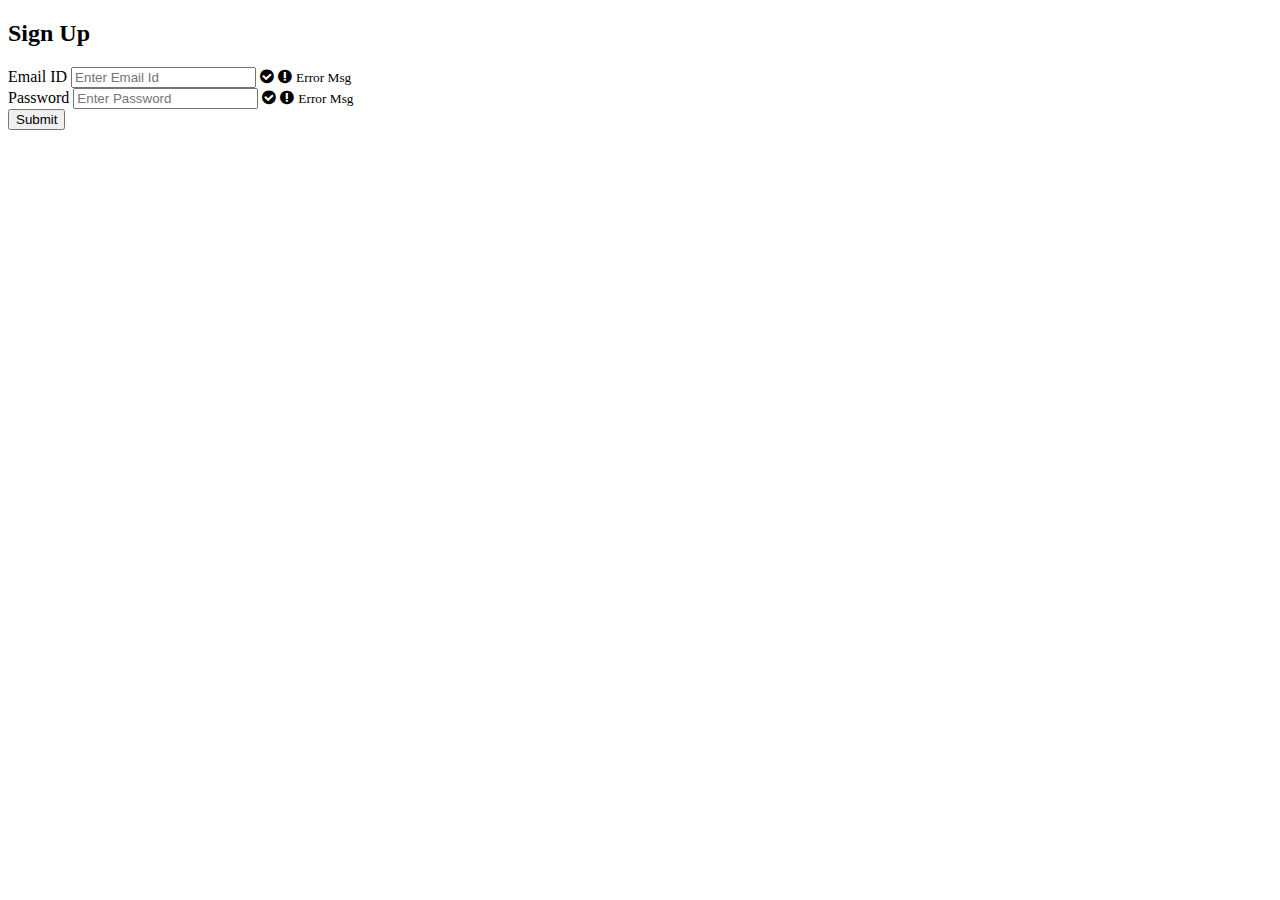
==== pages/form.html @ 967f3556 "create separate folders" ====
<!DOCTYPE html>
<html lang="en">
  <head>
    <meta charset="UTF-8" />
    <meta name="viewport" content="width=device-width, initial-scale=1.0" />
    <title>login</title>
    <link rel="stylesheet" href="form.css" />
    <link
      rel="stylesheet"
      href="https://stackpath.bootstrapcdn.com/font-awesome/4.7.0/css/font-awesome.min.css"
      integrity="sha384-wvfXpqpZZVQGK6TAh5PVlGOfQNHSoD2xbE+QkPxCAFlNEevoEH3Sl0sibVcOQVnN"
      crossorigin="anonymous"
    />
  </head>
  <body>
    <div class="container">
      <div class="header">
        <h2>Sign Up</h2>
      </div>
      <form class="form" id="form">
        <!-- <div class="form-control">
          <label for="username">Username</label>
          <input type="text" id="username" placeholder="Enter Username" />
          <i class="fa fa-check-circle"></i>
          <i class="fa fa-exclamation-circle"></i>
          <small>Error Msg</small>
        </div> -->

        <div class="form-control">
          <label for="email">Email ID </label>
          <input type="text" id="email" placeholder="Enter Email Id" />
          <i class="fa fa-check-circle"></i>
          <i class="fa fa-exclamation-circle"></i>
          <small>Error Msg</small>
        </div>

        <div class="form-control">
          <label for="password1">Password</label>
          <input type="password" id="password1" placeholder="Enter Password" />
          <i class="fa fa-check-circle"></i>
          <i class="fa fa-exclamation-circle"></i>
          <small>Error Msg</small>
        </div>

        <!-- <div class="form-control">
          <label for="password2">Re-Enter Password</label>
          <input
            type="password"
            id="password2"
            placeholder="Enter Password Again"
          />
          <i class="fa fa-check-circle"></i>
          <i class="fa fa-exclamation-circle"></i>
          <small>Error Msg</small>
        </div> -->
        <button type="submit">Submit</button>
      </form>
    </div>

    <script src="form.js"></script>
  </body>
</html>
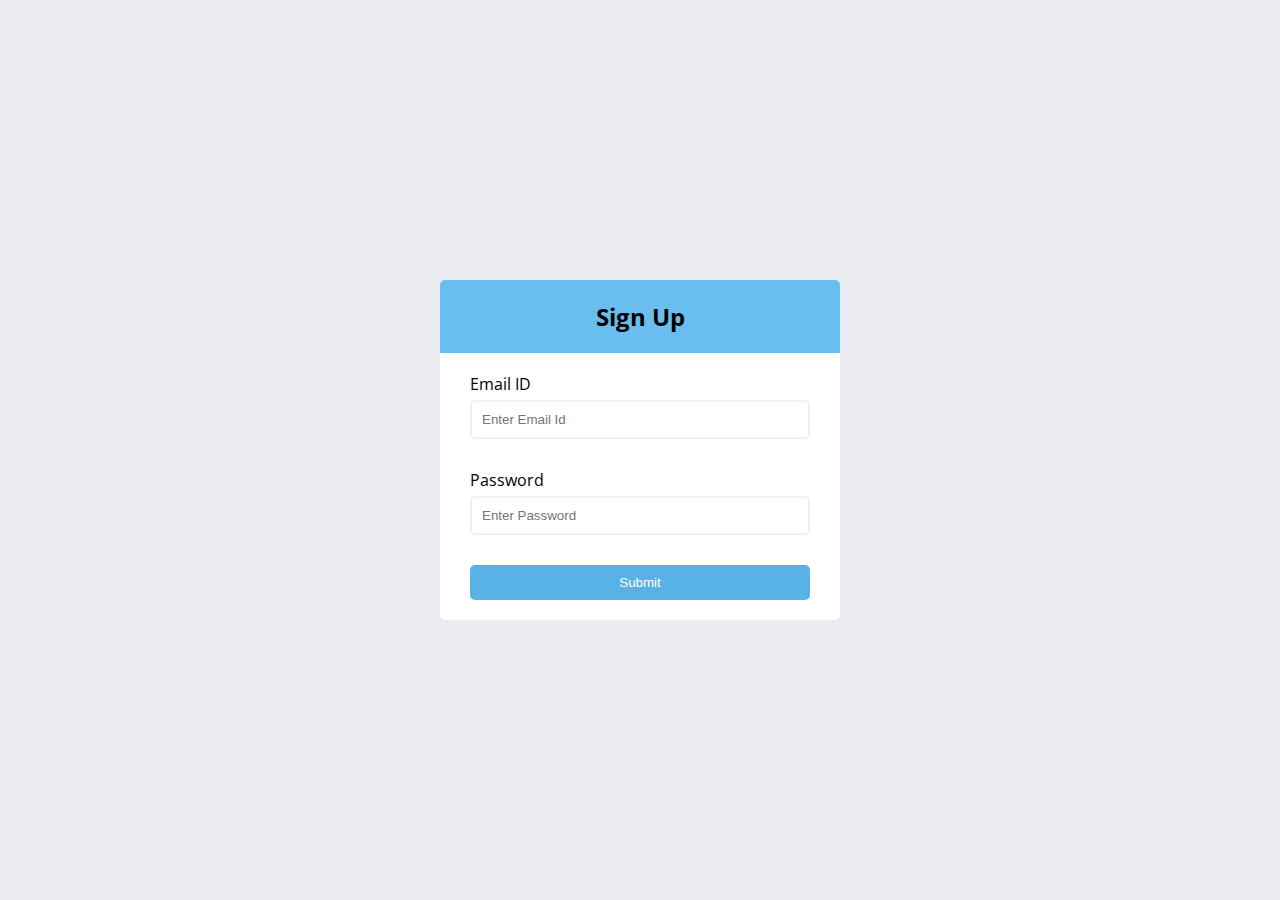
==== commit 7aa9aeba: "commit changes" ====
--- a/pages/form.html
+++ b/pages/form.html
@@ -4,7 +4,7 @@
     <meta charset="UTF-8" />
     <meta name="viewport" content="width=device-width, initial-scale=1.0" />
     <title>login</title>
-    <link rel="stylesheet" href="form.css" />
+    <link rel="stylesheet" href="../styles/form.css" />
     <link
       rel="stylesheet"
       href="https://stackpath.bootstrapcdn.com/font-awesome/4.7.0/css/font-awesome.min.css"
@@ -57,6 +57,6 @@
       </form>
     </div>
 
-    <script src="form.js"></script>
+    <script src="../scripts/form.js"></script>
   </body>
 </html>
--- a/styles/form.css
+++ b/styles/form.css
@@ -0,0 +1,96 @@
+  /* form styling */
+  @import url("https://fonts.googleapis.com/css2?family=Open+Sans&display=swap");
+
+  * {
+    padding: 0;
+    margin: 0;
+    box-sizing: border-box;
+  }
+  
+  body {
+    background-color: #ebecf1;
+    /* background-image: url("../images/sui.jpg");
+    background-size: 100% 100%;
+    background-repeat: no-repeat; */
+    font-family: "Open Sans", sans-serif;
+    height: 100vh;
+    display: flex;
+    justify-content: center;
+    align-items: center;
+  }
+  .container {
+    background-color: #fff;
+    width: 400px;
+    border-radius: 5px;
+    overflow: hidden;
+  }
+  .header {
+    /* background-color: #f7f7f7; */
+    background-color: #69beef;
+  }
+  .header h2 {
+    padding: 20px;
+    text-align: center;
+  }
+  .form {
+    padding: 20px 30px;
+  }
+  .form-control {
+    margin-bottom: 10px;
+    padding-bottom: 20px;
+    position: relative;
+  }
+  .form-control label {
+    display: block;
+    margin-bottom: 5px;
+  }
+  .form-control input {
+    display: block;
+    width: 100%;
+    padding: 10px;
+    border-radius: 5px;
+    outline: none;
+    border: 2px solid #f0f0f0;
+  }
+  .form-control i {
+    position: absolute;
+    right: 10px;
+    top: 40px;
+    visibility: hidden;
+  }
+  .form-control small {
+    position: absolute;
+    left: 0;
+    margin-top: 5px;
+    visibility: hidden;
+  }
+  .form button {
+    display: block;
+    width: 100%;
+    /* background-color: darkslateblue; */
+    background-color: #59b2e6;
+    color: white;
+    padding: 10px;
+    outline: none;
+    border: none;
+    border-radius: 5px;
+    text-align: center;
+  }
+  .form-control.success input {
+    border-color: rgb(48, 207, 48);
+  }
+  .form-control.success .fa-check-circle {
+    visibility: visible;
+    color: rgb(48, 207, 48);
+  }
+  .form-control.error input {
+    border-color: red;
+  }
+  .form-control.error .fa-exclamation-circle {
+    color: red;
+    visibility: visible;
+  }
+  .form-control.error small {
+    visibility: visible;
+    color: red;
+  }